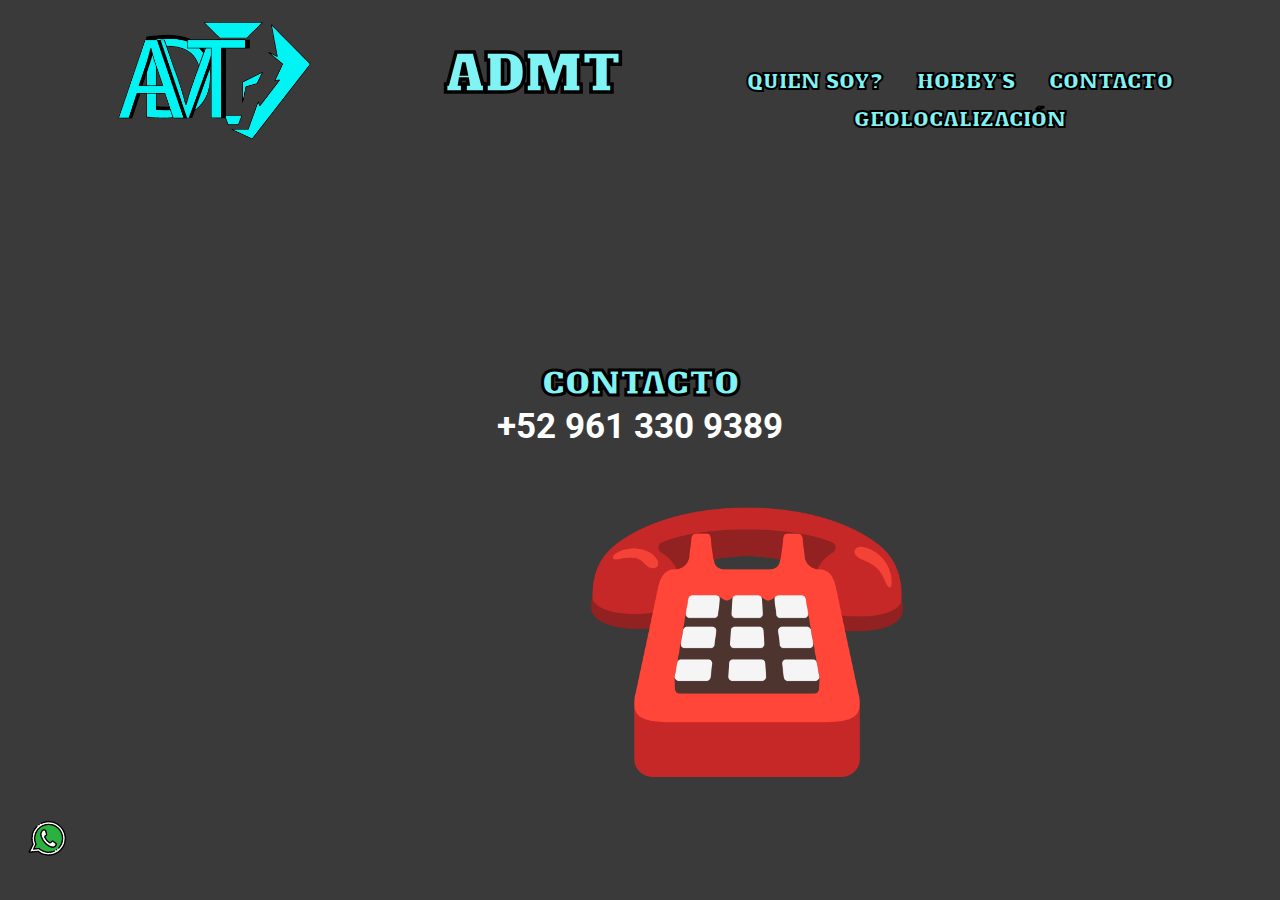
==== contacto.html @ c4a80e61 "Cambios angel daniel" ====
<!DOCTYPE html>
<html lang="en">
<head>
    <meta charset="UTF-8">
    <meta http-equiv="X-UA-Compatible" content="IE=edge">
    <meta name="viewport" content="width=device-width, initial-scale=1.0">
    <link rel="icon" href="img/icon.png">
    <link rel="preconnect" href="https://fonts.googleapis.com">
<link rel="preconnect" href="https://fonts.gstatic.com" crossorigin>
<link href="https://fonts.googleapis.com/css2?family=Alfa+Slab+One&display=swap" rel="stylesheet">
<link rel="preconnect" href="https://fonts.googleapis.com">
<link rel="preconnect" href="https://fonts.gstatic.com" crossorigin>
<link href="https://fonts.googleapis.com/css2?family=Roboto&display=swap" rel="stylesheet">
    <link rel="stylesheet" href="css/estilo.css">
    <title>ANGEL*-*</title>
</head>
<body>
    <div class="fila">
        <header class="hero">
            <div id="logo" class="col-lg-4 col-md-4 col-sm-12 col-xm-12">
                <a href="index.html">
                    <img src="img/logo.png" alt="LOGO ADMT">
                </a>
            </div>
            <div class="col-lg-2 col-md-2 col-sm-12 col-xm-12"><h1>ADMT</h1></div>
            <div class="col-lg-6 col-md-6 col-sm-12 col-xm-12">
                <nav>
                    <ul class="nav-links">
                        <li><a href="quiensoy.html">QUIEN SOY?</a></li>
                        <li><a href="hobbys.html">HOBBY'S</a></li>
                        <li><a href="contacto.html">CONTACTO</a></li>
                        <li><a href="ubicacion.html">GEOLOCALIZACIÓN</a></li>
                    </ul>
                </nav>
            </div>
        </header>
        </div>
        <video muted autoplay loop>
            <source src="video/fondo.mp4" type="video/mp4">
        </video>
        <div class="seccion6" >
            <div class="col-lg-12 col-md-12 col-sm-12 col-xm-12" id="textbox2">
            <h1>CONTACTO</h1>
            <h2>+52 961 330 9389</h2>
            </div>
            <div class="col-lg-4 col-md-4 col-sm-4 col-xm-4" id="banner">
             
            </div>
            <div class="col-lg-4 col-md-4 col-sm-4 col-xm-4" id="banner">
                <img src="img/telefono.png" alt="QUIEN SOY?">
            </div>
            <div class="col-lg-4 col-md-4 col-sm-4 col-xm-4" id="banner">
              
            </div>
        </div>
        <footer class="fila">
            <div class="col-lg-2 col-md-2 col-sm-3 col-xs-12" id="botones" >
                <div class="col-lg-4 col-md-4 col-sm-4 col-xs-4">
                    <a href="#" class="cta"><img src="img/red1.png" alt=""></a>
                </div>
                <div class="modal-container">
                    <div class="modal modal-close">
                        <p class="close">X</p>
                        <img src="img/red1.png" alt="">
                        <div class="modal-textos">
                            <h2>TELEFONO</h2>
                            <p>+52 961 330 9389</p>
                        </div>
                    </div>
                </div>
            </footer>
        <div class="capa"></div>
        <script src="JS/main.js"></script>
</body>
</html>
---- css/estilo.css ----
*{
    margin: 0px;
    padding: 0px;
    list-style: none;
    text-decoration: none;
    font-family: sans-serif;
    box-sizing: border-box;
}
body{
    background-color: gray;
}

.contenedor{
    position:relative;
    margin:auto;
    width: 100%;
    height: auto;
}

.fila{
    position: relative;
    margin: auto;
    width: 100%;
    height: auto;
    clear:both;
    display: table;
    text-align: center;

}

[class*="col-"]{
    float:left;
    padding: 10px;
}
/*=============================================
SECCION-1
=============================================*/
#header{
    position: fixed;
    background: black;
}
.hero{
    position: relative;
    z-index: 2;
}
header #logo a img{
    width: 250px;

}
.hero h1{
    margin-top: 25px;
    margin-bottom: 25px;
    font-size: 50px;
    font-family: 'Alfa Slab One', cursive;
    text-decoration:  none;
    color: #80f4f4;
    padding:  5px 0;
    position: relative;
    -webkit-text-stroke: 2px black;
    align-items: center;
    display: inline-block;
}
nav{
    margin-top: 25px;
    margin-bottom: 25px;
}

.nav-links{
    padding: 28px 0;
}
.nav-links li{
    align-items: center;
    display: inline-block;
    margin:  5px 15px;
}

.nav-links li a{
    font-size: 20px;
    font-family: 'Alfa Slab One', cursive;
    text-decoration:  none;
    color: #80f4f4;;
    padding:  5px 0;
    position: relative;
    -webkit-text-stroke: 2px black;
     
}
.nav-links li a::after{
    content: '';
    background: #80f4f4;
    width: 0;
    height: 2px;
    position: absolute;
    bottom: 0;
    left: 0;
    transition:  width 0.3s;
}
.nav-links li a:hover::after{
    width: 100%;
}
video{
    position: absolute;
    top: 0;
    left: 0;
    width: 100%;
    height: 100%;
    object-fit: cover;
}
.capa{
    position: absolute;
    top: 0;
    left: 0;
    width: 100%;
    height: 100%;
    background-color: #1c1c1d;
    opacity: 0.7;
}
.modal-container{
    opacity: 0;
    visibility: hidden;
    position: fixed;
    z-index: 1000;
    width: 100%;
    height: 100vh;
    top: 0;
    left: 0;
    background-color: rgba(0, 0, 0, 0.5);
    display: flex;
    justify-content: center;
    align-items: center;
}

.modal{
    width: 40%;
    height: 50%;
    background: white;
    text-align: center;
    display: flex;
    flex-direction: column;
    justify-content: space-evenly;
    position: relative;
    transition: transform 1s;
    transform:  translateY(0%);
    /*overflow: hidden;*/
    border-radius: 10px;
}
.close{
    position: absolute;
    top: 5px;
    right: 5px;
    display: inline-block;
    width: 25px;
    height: 25px;
    background: #c44a4a;
    color:white;
    line-height: 25px;
    cursor: pointer;
    border-radius: 50%;

}
.modal-close{
    transform: translateY(-200%);
}
.modal > img{
    margin-left: 25%;
    width: 50%;
    height: 50%;
}

/*=============================================
SECCION-2
=============================================*/
.seccion2 #textbox{
    transform: rotate(0deg);
    position: relative;
    z-index: 2;
    color: #80f4f4;
    -webkit-text-stroke: 2px black ;
}
#textbox h1{
    margin-top: 150px;
    text-align: center;
    font-family: 'Alfa Slab One', cursive;
    font-size: 40px;
}
#textbox p{
    justify-content: space-around;
    text-align: center;
    font-family: 'Alfa Slab One', cursive;
    font-size: 25px;
}
#textbox h2{
    margin-top: 50px;
    text-align: center;
    font-family: 'Alfa Slab One', cursive;
    font-size: 30px;
}

.seccion2 #poster img{
    position: relative;
    z-index: 2;
    width: 450px;
    height: 575px;
}
/*=============================================
SECCION-3
=============================================*/
#botones {
    margin-top: 175px;
    margin: 0;
    padding: 10px;
    height: 70px;
    width: 250px;
    position: relative;
    z-index: 2;
    

}

footer #botones a img{
    transform: rotate(10deg);
    position: relative;
    z-index: 2;
    width: 35px;
}
/*=============================================
SECCION-4
=============================================*/
.seccion4{
    background: black;
    position: relative;
    z-index: 2;
}
.seccion4 #textbox2 h1{
    margin-top: 150px;
    text-align: center;
    font-family: 'Alfa Slab One', cursive;
    color: #80f4f4;
    -webkit-text-stroke: 2px black ;
}
.seccion4 #textbox2 h2{
    text-align: center;
    font-family: 'Roboto', sans-serif;
    font-size: 35px;
    color: white;
}
.seccion4 #banner img{
    margin-top: 150px;
    border-radius: 30px;
}
.seccion4 #textbox2 h5{
    margin-top: 50px;
    font-size: 30px;
    text-align: center;
    font-family: 'Alfa Slab One', cursive;
    color: #80f4f4;
    -webkit-text-stroke: 2px black ;
}
#botones2 {
    margin: 0;
    padding: 10px;
    margin-top: 175px;
    height: 70px;
    width: 250px;
    position: relative;
    z-index: 2;
    

}

footer #botones2 a img{
    transform: rotate(10deg);
    position: relative;
    z-index: 2;
    width: 35px;
}
/*=============================================
SECCION-5
=============================================*/
.seccion5{
    background: black;
    position: relative;
    z-index: 2;
}
.seccion5 #textbox2 h1{
    margin-top: 150px;
    text-align: center;
    font-family: 'Alfa Slab One', cursive;
    color: #80f4f4;
    -webkit-text-stroke: 2px black ;
}
.seccion5 #textbox2 h2{
    text-align: center;
    font-family: 'Roboto', sans-serif;
    font-size: 35px;
    color: white;
}
.seccion5 #hobbies img{
    width: 700px;
    margin-top: 150px;
    border-radius: 30px;
}
.seccion5 #textbox2 h5{
    margin-top: 50px;
    font-size: 30px;
    text-align: center;
    font-family: 'Alfa Slab One', cursive;
    color: #80f4f4;
    -webkit-text-stroke: 2px black ;
}
#botones2 {
    margin: 0;
    padding: 10px;
    margin-top: 175px;
    height: 70px;
    width: 250px;
    position: relative;
    z-index: 2;
}

footer #botones2 a img{
    transform: rotate(10deg);
    position: relative;
    z-index: 2;
    width: 35px;
}
/*=============================================
SECCION-6
=============================================*/
.seccion6{
    background: black;
    position: relative;
    z-index: 2;
}
.seccion6 #textbox2 h1{
    margin-top: 150px;
    text-align: center;
    font-family: 'Alfa Slab One', cursive;
    color: #80f4f4;
    -webkit-text-stroke: 2px black ;
}
.seccion6 #textbox2 h2{
    text-align: center;
    font-family: 'Roboto', sans-serif;
    font-size: 35px;
    color: white;
}
.seccion6 #banner img{
    margin-left: 150px;
    height: 320px;
    width: 320px;
}
.seccion6 #textbox2 h5{
    margin-top: 50px;
    font-size: 30px;
    text-align: center;
    font-family: 'Alfa Slab One', cursive;
    color: #80f4f4;
    -webkit-text-stroke: 2px black ;
}
#botones2 {
    margin: 0;
    padding: 10px;
    margin-top: 175px;
    height: 70px;
    width: 250px;
    position: relative;
    z-index: 2;
}

footer #botones2 a img{
    transform: rotate(10deg);
    position: relative;
    z-index: 2;
    width: 35px;
}
/*=============================================
SECCION-4
=============================================*/
.seccion7{
    background: black;
    position: relative;
    z-index: 2;
}
.seccion7 #textbox2 h1{
    margin-top: 150px;
    text-align: center;
    font-family: 'Alfa Slab One', cursive;
    color: #80f4f4;
    -webkit-text-stroke: 2px black ;
}
.seccion7 #textbox2 h2{
    text-align: center;
    font-family: 'Roboto', sans-serif;
    font-size: 35px;
    color: white;
}
.seccion7 #banner img{
    margin-top: 150px;
    border-radius: 30px;
}
.seccion7 #textbox2 h5{
    margin-top: 150px;
    margin-bottom: 150px;
    font-size: 30px;
    text-align: center;
    font-family: 'Alfa Slab One', cursive;
    color: #80f4f4;
    -webkit-text-stroke: 2px black ;
}

#botones2 {
    margin: 0;
    padding: 10px;
    margin-top: 175px;
    height: 70px;
    width: 250px;
    position: relative;
    z-index: 2;
    

}
footer #botones2 a img{
    transform: rotate(10deg);
    position: relative;
    z-index: 2;
    width: 35px;
}
/*=============================================
PANTALLA DE ESCRITORIO GRANDE - LARGE (lg)
=============================================*/
@media(min-width:1200px){

    .col-lg-12{width: 100%;}
    .col-lg-11{width: 91.66666666%;}
    .col-lg-10{width: 83.33333333%;}  
    .col-lg-9{width: 75%;}
    .col-lg-8{width: 66.66666667%;}
    .col-lg-7{width: 58.33333333%;}
    .col-lg-6{width: 50%;}
    .col-lg-5{width: 41.66666667%;}
    .col-lg-4{width: 33.33333333%;}
    .col-lg-3{width: 25%;}
    .col-lg-2{width: 16.66666667%;}
    .col-lg-1{width: 8.33333333%;}
    .col-lg-0{display: none;}
    #seccion4 article p img{
        width: 50%;
    }
}
/*=============================================
PANTALLA DE ESCRITORIO MEDIANO - MEDIUM (md)
=============================================*/
@media(max-width:1199px) and (min-width:992px){

    .col-md-12{width: 100%;}
    .col-md-11{width: 91.66666666%;}
    .col-md-10{width: 83.33333333%;}  
    .col-md-9{width: 75%;}
    .col-md-8{width: 66.66666667%;}
    .col-md-7{width: 58.33333333%;}
    .col-md-6{width: 50%;}
    .col-md-5{width: 41.66666667%;}
    .col-md-4{width: 33.33333333%;}
    .col-md-3{width: 25%;}
    .col-md-2{width: 16.66666667%;}
    .col-md-1{width: 8.33333333%;}
    .col-md-0{display: none;}
    #seccion4 article p img{
        width: 60%;
    }
}
/*=============================================
PANTALLA DE TABLET - SMALL (sm)
=============================================*/
@media(max-width:991px) and (min-width:768px){

    .col-sm-12{width: 100%;}
    .col-sm-11{width: 91.66666666%;}
    .col-sm-10{width: 83.33333333%;}  
    .col-sm-9{width: 75%;}
    .col-sm-8{width: 66.66666667%;}
    .col-sm-7{width: 58.33333333%;}
    .col-sm-6{width: 50%;}
    .col-sm-5{width: 41.66666667%;}
    .col-sm-4{width: 33.33333333%;}
    .col-sm-3{width: 25%;}
    .col-sm-2{width: 16.66666667%;}
    .col-sm-1{width: 8.33333333%;}
    .col-sm-0{display: none;}
    #seccion4 article p img{
        width: 100%;
        margin-bottom: 20px;
    }
}

/*=============================================
PANTALLA DE PHONES - EXTRA SMALL (xs)
=============================================*/
@media(max-width:767px){

    .col-xs-12{width: 100%;}
    .col-xs-11{width: 91.66666666%;}
    .col-xs-10{width: 83.33333333%;}  
    .col-xs-9{width: 75%;}
    .col-xs-8{width: 66.66666667%;}
    .col-xs-7{width: 58.33333333%;}
    .col-xs-6{width: 50%;}
    .col-xs-5{width: 41.66666667%;}
    .col-xs-4{width: 33.33333333%;}
    .col-xs-3{width: 25%;}
    .col-xs-2{width: 16.66666667%;}
    .col-xs-1{width: 8.33333333%;}
    .col-xs-0{display: none;}
    #seccion4 article p img{
        width: 100%;
        margin-bottom: 20px;
    }
}
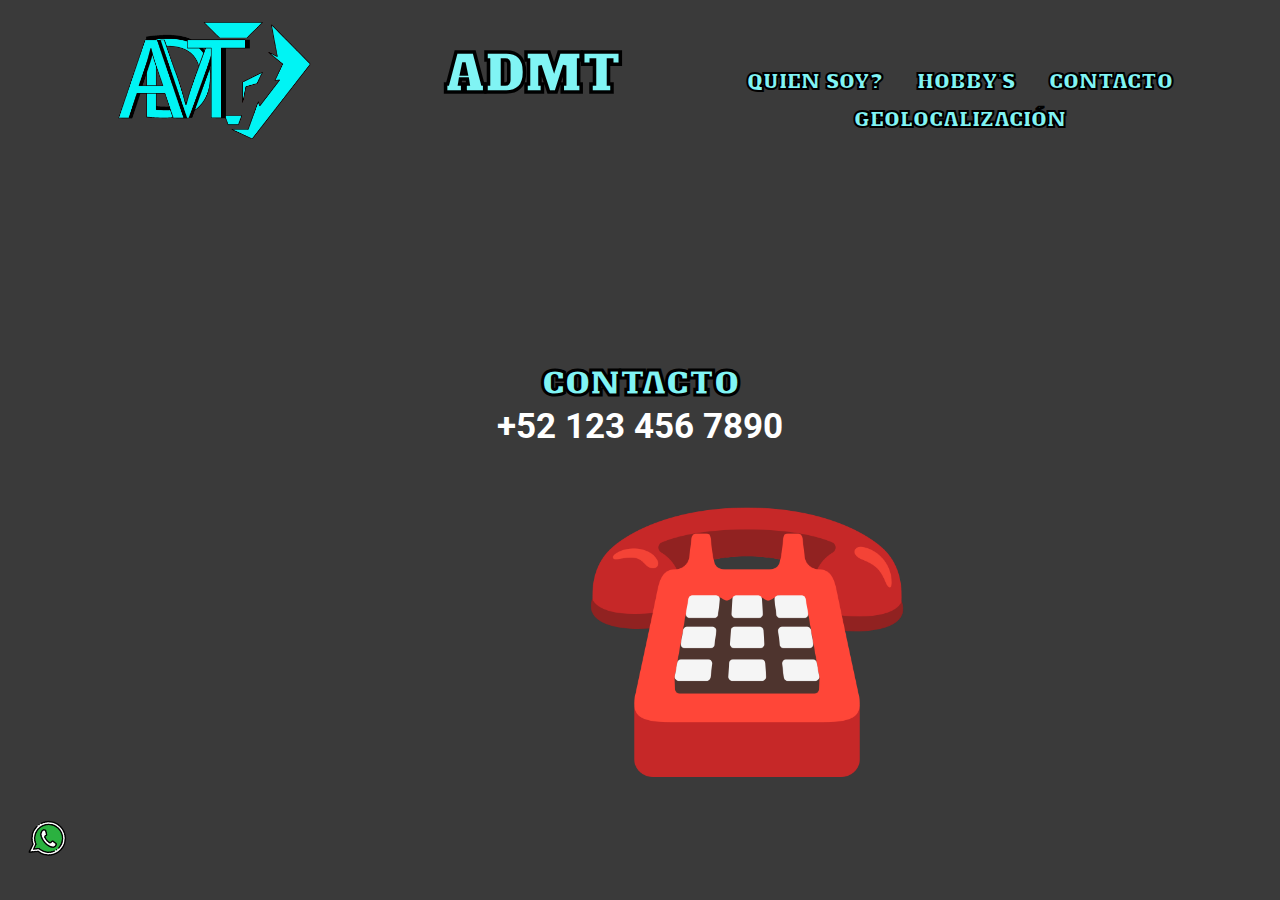
==== commit 9e6cc2c9: "cambios" ====
--- a/contacto.html
+++ b/contacto.html
@@ -41,7 +41,7 @@
         <div class="seccion6" >
             <div class="col-lg-12 col-md-12 col-sm-12 col-xm-12" id="textbox2">
             <h1>CONTACTO</h1>
-            <h2>+52 961 330 9389</h2>
+            <h2>+52 123 456 7890</h2>
             </div>
             <div class="col-lg-4 col-md-4 col-sm-4 col-xm-4" id="banner">
              
